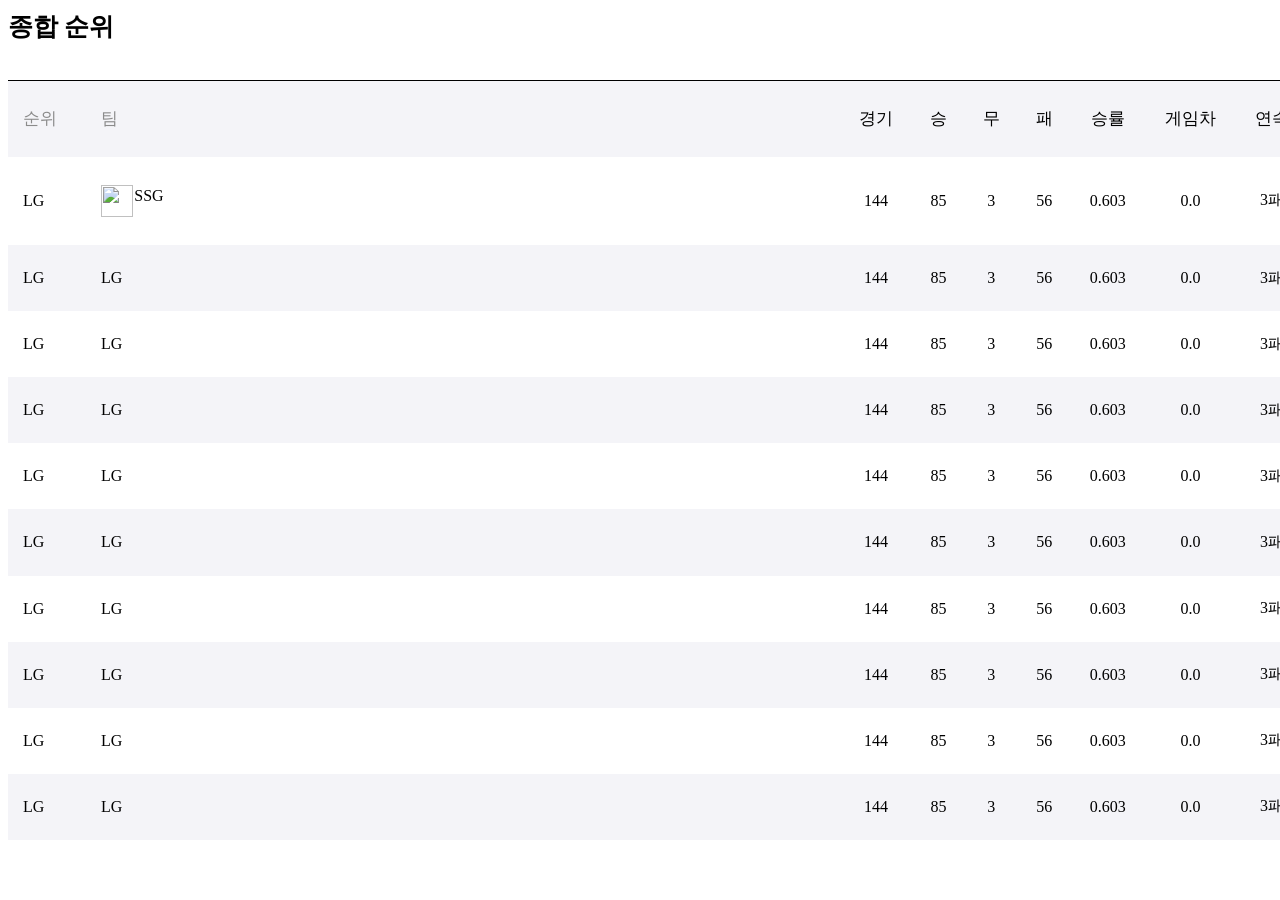
==== baseball/baseball.html @ 0f1b0029 "과제" ====
<!DOCTYPE html>
<html lang="en">
<head>
    <meta charset="UTF-8">
    <meta name="viewport" content="width=device-width, initial-scale=1.0">
    <title>Document</title>
    <link rel="stylesheet" href="baseball.css">
</head>
<body>
    <div class="container">
        <div class="title">종합 순위</div>
        <div class="baseballTable">
            <table>
                <thead>
                    <tr>
                        <th class="grade">순위</th>
                        <th class="name">팀</th>
                        <th class="round">경기</th>
                        <th class="win">승</th>
                        <th class="compare">무</th>
                        <th class="lose">패</th>
                        <th class="winRate">승률</th>
                        <th class="dis">게임차</th>
                        <th class="seqLose">연속</th>
                    </tr>
                </thead>
                <tbody>
                    <tr>
                        <td class="grade">LG</td>
                        <td class="name"><div><img src="http://t1.daumcdn.net/media/img-section/sports13/logo/team/1/SK_300300.png" alt=""><span>SSG</span></div></td>
                        <td class="round">144</td>
                        <td class="win">85</td>
                        <td class="compare">3</td>
                        <td class="lose">56</td>
                        <td class="winRate">0.603</td>
                        <td class="dis">0.0</td>
                        <td class="seqLose">3패</td>
                    </tr>
                    <tr>
                        <td class="grade">LG</td>
                        <td class="name">LG</td>
                        <td class="round">144</td>
                        <td class="win">85</td>
                        <td class="compare">3</td>
                        <td class="lose">56</td>
                        <td class="winRate">0.603</td>
                        <td class="dis">0.0</td>
                        <td class="seqLose">3패</td>
                    </tr>
                    <tr>
                        <td class="grade">LG</td>
                        <td class="name">LG</td>
                        <td class="round">144</td>
                        <td class="win">85</td>
                        <td class="compare">3</td>
                        <td class="lose">56</td>
                        <td class="winRate">0.603</td>
                        <td class="dis">0.0</td>
                        <td class="seqLose">3패</td>
                    </tr>
                    <tr>
                        <td class="grade">LG</td>
                        <td class="name">LG</td>
                        <td class="round">144</td>
                        <td class="win">85</td>
                        <td class="compare">3</td>
                        <td class="lose">56</td>
                        <td class="winRate">0.603</td>
                        <td class="dis">0.0</td>
                        <td class="seqLose">3패</td>
                    </tr>
                    <tr>
                        <td class="grade">LG</td>
                        <td class="name">LG</td>
                        <td class="round">144</td>
                        <td class="win">85</td>
                        <td class="compare">3</td>
                        <td class="lose">56</td>
                        <td class="winRate">0.603</td>
                        <td class="dis">0.0</td>
                        <td class="seqLose">3패</td>
                    </tr>
                    <tr>
                        <td class="grade">LG</td>
                        <td class="name">LG</td>
                        <td class="round">144</td>
                        <td class="win">85</td>
                        <td class="compare">3</td>
                        <td class="lose">56</td>
                        <td class="winRate">0.603</td>
                        <td class="dis">0.0</td>
                        <td class="seqLose">3패</td>
                    </tr>
                    <tr>
                        <td class="grade">LG</td>
                        <td class="name">LG</td>
                        <td class="round">144</td>
                        <td class="win">85</td>
                        <td class="compare">3</td>
                        <td class="lose">56</td>
                        <td class="winRate">0.603</td>
                        <td class="dis">0.0</td>
                        <td class="seqLose">3패</td>
                    </tr>
                    <tr>
                        <td class="grade">LG</td>
                        <td class="name">LG</td>
                        <td class="round">144</td>
                        <td class="win">85</td>
                        <td class="compare">3</td>
                        <td class="lose">56</td>
                        <td class="winRate">0.603</td>
                        <td class="dis">0.0</td>
                        <td class="seqLose">3패</td>
                    </tr>
                    <tr>
                        <td class="grade">LG</td>
                        <td class="name">LG</td>
                        <td class="round">144</td>
                        <td class="win">85</td>
                        <td class="compare">3</td>
                        <td class="lose">56</td>
                        <td class="winRate">0.603</td>
                        <td class="dis">0.0</td>
                        <td class="seqLose">3패</td>
                    </tr>
                    <tr>
                        <td class="grade">LG</td>
                        <td class="name">LG</td>
                        <td class="round">144</td>
                        <td class="win">85</td>
                        <td class="compare">3</td>
                        <td class="lose">56</td>
                        <td class="winRate">0.603</td>
                        <td class="dis">0.0</td>
                        <td class="seqLose">3패</td>
                    </tr>
                </tbody>
            </table>
        </div>
    </div>
</body>
</html>
---- baseball/baseball.css ----
.container{
    width: 1300px;
    height: 800px;
    /* background-color: bisque; */
}
.title{
    width: 100%;
    height: 5%;
    font-size: 25px;
    margin-bottom: 20px;
    margin-top: 10px;
    font-weight: bold;
}
.baseballTable{
    width: 100%;
    height: 95%;
    margin-top: 30px;
}

table {
    border-collapse: separate;
    border-spacing: 0;
    width: 100%;
    height: 100%;
    border-top: 1px solid black;
}
th{
    height: 9%;
    font-weight: normal;
    background: #f4f4f8;
    color: #8b8b8b;
    text-align: left;
    font-size: 17px;
}
thead{
    height: 10%;
}
tbody{
    height: 90%;
}


th, td {
    padding: 6px 15px;
}


/* tr:first-child th:first-child {
    border-bottom: 30px solid #1f8fff;
} */
/* td:first-child {
    border-left: 1px solid #c6c9cc;
} */
tr:nth-child(even) td {
    background: #f4f4f8;
}
.grade{
    width: 6%;
    
}
.name{
    width: 58%;
}
.name>div{
    margin: 0px;
    display: flex;
    justify-content: left;
}

.name img{
    width: 32px;
    height: 32px;
    
}
.name span{
    width: 32px;
    height: 100%;
    display: flex;
    justify-content: center;
    align-items: center;
    padding-top: 2px;
}
.round, .win, .compare, .lose, .winRate, .dis, .seqLose{
    color: black;
    text-align: center;
}
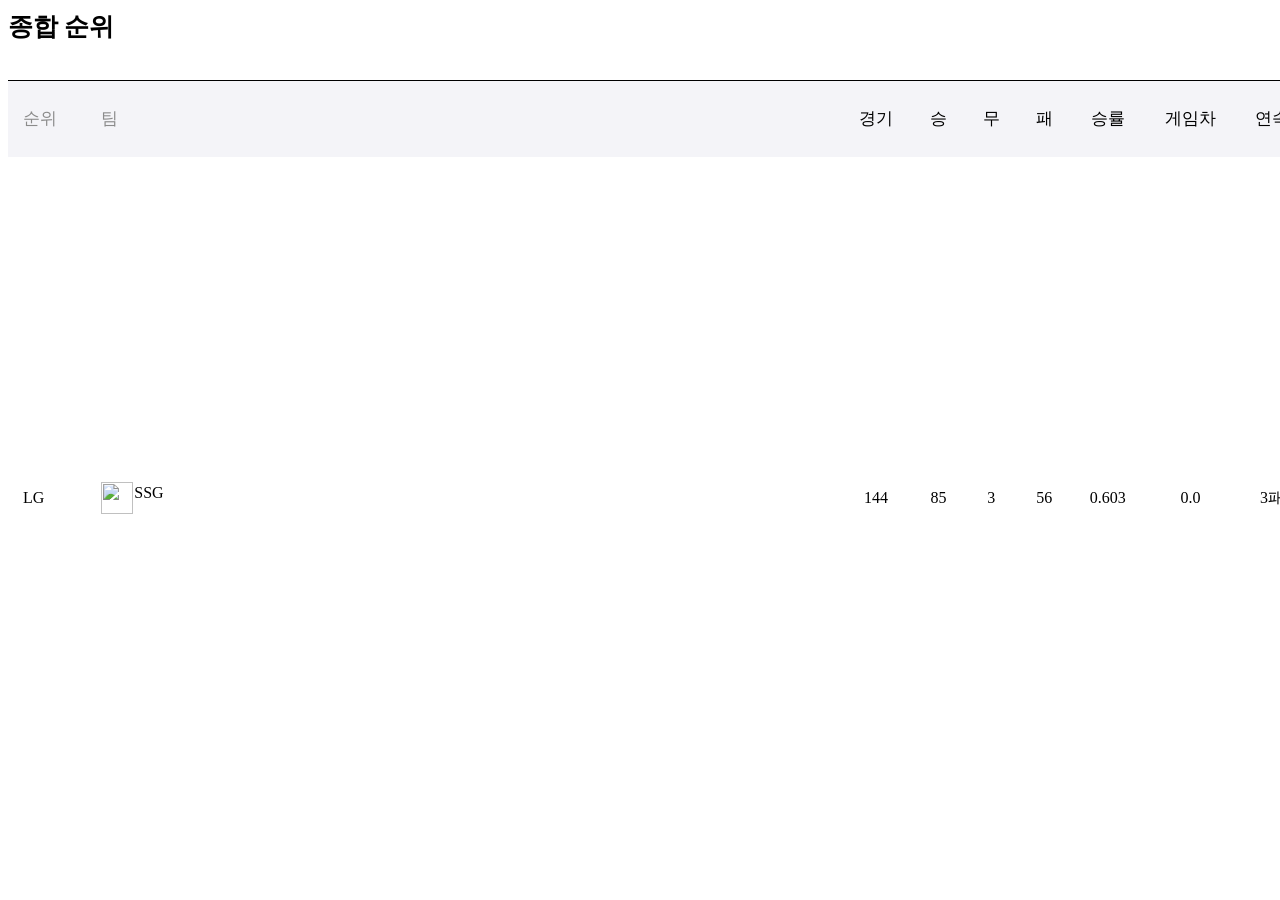
==== commit a840c1b6: "js 생성" ====
--- a/baseball/baseball.html
+++ b/baseball/baseball.html
@@ -37,103 +37,31 @@
                         <td class="seqLose">3패</td>
                     </tr>
                     <tr>
-                        <td class="grade">LG</td>
-                        <td class="name">LG</td>
-                        <td class="round">144</td>
-                        <td class="win">85</td>
-                        <td class="compare">3</td>
-                        <td class="lose">56</td>
-                        <td class="winRate">0.603</td>
-                        <td class="dis">0.0</td>
-                        <td class="seqLose">3패</td>
+                        
                     </tr>
                     <tr>
-                        <td class="grade">LG</td>
-                        <td class="name">LG</td>
-                        <td class="round">144</td>
-                        <td class="win">85</td>
-                        <td class="compare">3</td>
-                        <td class="lose">56</td>
-                        <td class="winRate">0.603</td>
-                        <td class="dis">0.0</td>
-                        <td class="seqLose">3패</td>
+                    
                     </tr>
                     <tr>
-                        <td class="grade">LG</td>
-                        <td class="name">LG</td>
-                        <td class="round">144</td>
-                        <td class="win">85</td>
-                        <td class="compare">3</td>
-                        <td class="lose">56</td>
-                        <td class="winRate">0.603</td>
-                        <td class="dis">0.0</td>
-                        <td class="seqLose">3패</td>
+                        
                     </tr>
                     <tr>
-                        <td class="grade">LG</td>
-                        <td class="name">LG</td>
-                        <td class="round">144</td>
-                        <td class="win">85</td>
-                        <td class="compare">3</td>
-                        <td class="lose">56</td>
-                        <td class="winRate">0.603</td>
-                        <td class="dis">0.0</td>
-                        <td class="seqLose">3패</td>
+                        
                     </tr>
                     <tr>
-                        <td class="grade">LG</td>
-                        <td class="name">LG</td>
-                        <td class="round">144</td>
-                        <td class="win">85</td>
-                        <td class="compare">3</td>
-                        <td class="lose">56</td>
-                        <td class="winRate">0.603</td>
-                        <td class="dis">0.0</td>
-                        <td class="seqLose">3패</td>
+                       
                     </tr>
                     <tr>
-                        <td class="grade">LG</td>
-                        <td class="name">LG</td>
-                        <td class="round">144</td>
-                        <td class="win">85</td>
-                        <td class="compare">3</td>
-                        <td class="lose">56</td>
-                        <td class="winRate">0.603</td>
-                        <td class="dis">0.0</td>
-                        <td class="seqLose">3패</td>
+                        
                     </tr>
                     <tr>
-                        <td class="grade">LG</td>
-                        <td class="name">LG</td>
-                        <td class="round">144</td>
-                        <td class="win">85</td>
-                        <td class="compare">3</td>
-                        <td class="lose">56</td>
-                        <td class="winRate">0.603</td>
-                        <td class="dis">0.0</td>
-                        <td class="seqLose">3패</td>
+                        
                     </tr>
                     <tr>
-                        <td class="grade">LG</td>
-                        <td class="name">LG</td>
-                        <td class="round">144</td>
-                        <td class="win">85</td>
-                        <td class="compare">3</td>
-                        <td class="lose">56</td>
-                        <td class="winRate">0.603</td>
-                        <td class="dis">0.0</td>
-                        <td class="seqLose">3패</td>
+                        
                     </tr>
                     <tr>
-                        <td class="grade">LG</td>
-                        <td class="name">LG</td>
-                        <td class="round">144</td>
-                        <td class="win">85</td>
-                        <td class="compare">3</td>
-                        <td class="lose">56</td>
-                        <td class="winRate">0.603</td>
-                        <td class="dis">0.0</td>
-                        <td class="seqLose">3패</td>
+                        
                     </tr>
                 </tbody>
             </table>
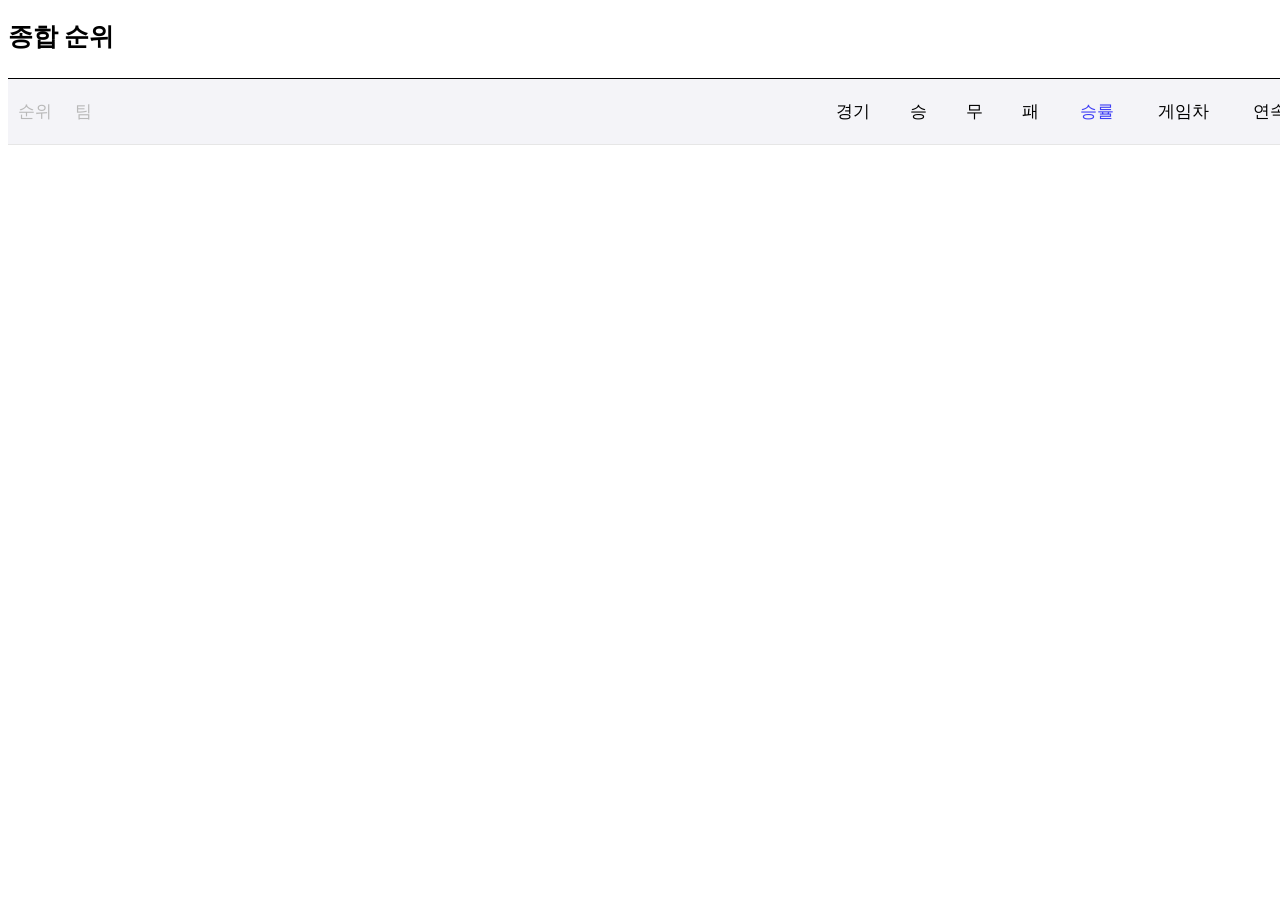
==== commit 13125e76: "baseball js 완성" ====
--- a/baseball/baseball.html
+++ b/baseball/baseball.html
@@ -3,7 +3,8 @@
 <head>
     <meta charset="UTF-8">
     <meta name="viewport" content="width=device-width, initial-scale=1.0">
-    <title>Document</title>
+    <title>야구 순위</title>
+    <link rel="icon" href="ball.png">
     <link rel="stylesheet" href="baseball.css">
 </head>
 <body>
@@ -13,59 +14,24 @@
             <table>
                 <thead>
                     <tr>
-                        <th class="grade">순위</th>
+                        <th class="grade" style="padding: 0px 0px 0px 10px;">순위</th>
                         <th class="name">팀</th>
                         <th class="round">경기</th>
                         <th class="win">승</th>
                         <th class="compare">무</th>
                         <th class="lose">패</th>
-                        <th class="winRate">승률</th>
+                        <th id="winRateId" style="color: rgb(63, 63, 245);">승률</th>
                         <th class="dis">게임차</th>
                         <th class="seqLose">연속</th>
                     </tr>
                 </thead>
-                <tbody>
-                    <tr>
-                        <td class="grade">LG</td>
-                        <td class="name"><div><img src="http://t1.daumcdn.net/media/img-section/sports13/logo/team/1/SK_300300.png" alt=""><span>SSG</span></div></td>
-                        <td class="round">144</td>
-                        <td class="win">85</td>
-                        <td class="compare">3</td>
-                        <td class="lose">56</td>
-                        <td class="winRate">0.603</td>
-                        <td class="dis">0.0</td>
-                        <td class="seqLose">3패</td>
-                    </tr>
-                    <tr>
-                        
-                    </tr>
-                    <tr>
+                <tbody id="tbody">
                     
-                    </tr>
-                    <tr>
-                        
-                    </tr>
-                    <tr>
-                        
-                    </tr>
-                    <tr>
-                       
-                    </tr>
-                    <tr>
-                        
-                    </tr>
-                    <tr>
-                        
-                    </tr>
-                    <tr>
-                        
-                    </tr>
-                    <tr>
-                        
-                    </tr>
                 </tbody>
             </table>
         </div>
     </div>
+
+    <script src="baseball.js" type="text/javascript"></script>
 </body>
 </html>
--- a/baseball/baseball.css
+++ b/baseball/baseball.css
@@ -1,14 +1,13 @@
 .container{
     width: 1300px;
-    height: 800px;
+    height: 700px;
     /* background-color: bisque; */
 }
 .title{
     width: 100%;
-    height: 5%;
+    height: 4%;
     font-size: 25px;
-    margin-bottom: 20px;
-    margin-top: 10px;
+    margin-top: 20px;
     font-weight: bold;
 }
 .baseballTable{
@@ -28,7 +27,7 @@
     height: 9%;
     font-weight: normal;
     background: #f4f4f8;
-    color: #8b8b8b;
+    color: #b9b9b9;
     text-align: left;
     font-size: 17px;
 }
@@ -41,7 +40,8 @@
 
 
 th, td {
-    padding: 6px 15px;
+    padding: 0px 15px;
+     border-bottom: 1px solid #e6e6e6;
 }
 
 
@@ -49,13 +49,13 @@
     border-bottom: 30px solid #1f8fff;
 } */
 /* td:first-child {
-    border-left: 1px solid #c6c9cc;
+    border-bottom: 1px solid #c6c9cc;
 } */
 tr:nth-child(even) td {
-    background: #f4f4f8;
+    background: hsla(0, 0%, 85%, .09);
 }
 .grade{
-    width: 6%;
+    /* width: 1%; */
     
 }
 .name{
@@ -80,7 +80,22 @@
     align-items: center;
     padding-top: 2px;
 }
-.round, .win, .compare, .lose, .winRate, .dis, .seqLose{
+.round, .win, .compare, .lose, #winRateId, .dis, .seqLose{
     color: black;
     text-align: center;
 }
+.winRate{
+    font-weight: 700;
+    position: relative;
+    text-align: center;
+}
+
+.winRate:after{
+    content: "";
+    position: absolute;
+    top: 0px;
+    left: 0px;
+    right: 0px;
+    bottom: 0px;
+    background-color: rgba(74, 139, 252, 0.06);
+}
